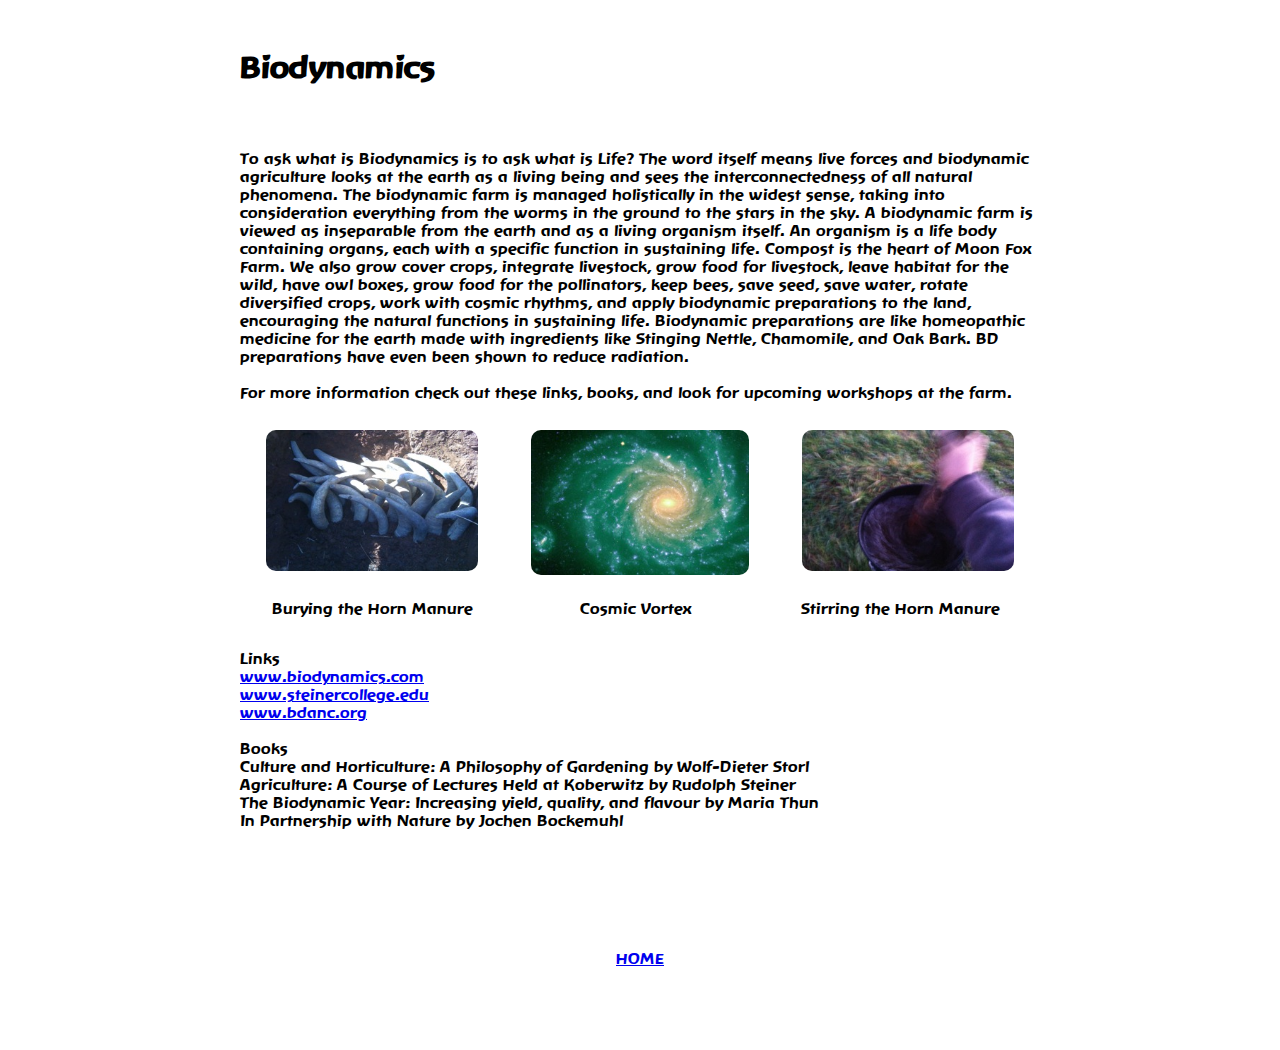
==== biodynamics/index.html @ e549e8a7 "first commit" ====
<html>
    <head>
        <title>Biodynamics</title>
        <link rel="stylesheet" type="text/css" href="/css/standard.css">
        <link rel="stylesheet" type="text/css" href="css/main.css">
        <script type="text/javascript">
        
        </script>
    </head>
    <body>
    	<div class="MAIN_header">
        	<h1>Biodynamics</h1>
        </div>
        <div class="MAIN_content">
        	<p>To ask what is Biodynamics is to ask what is Life? The word itself means live forces and biodynamic agriculture looks at the earth as a living being and sees the interconnectedness of all natural phenomena. The biodynamic farm is managed holistically in the widest sense, taking into consideration everything from the worms in the ground to the stars in the sky. A biodynamic farm is viewed as inseparable from the earth and as a living organism itself. An organism is a life body containing organs, each with a specific function in sustaining life. Compost is the heart of Moon Fox Farm. We also grow cover crops, integrate livestock, grow food for livestock, leave habitat for the wild, have owl boxes, grow food for the pollinators, keep bees, save seed, save water, rotate diversified crops, work with cosmic rhythms, and apply biodynamic preparations to the land, encouraging the natural functions in sustaining life. Biodynamic preparations are like homeopathic medicine for the earth made with ingredients like Stinging Nettle, Chamomile, and Oak Bark. BD preparations have even been shown to reduce radiation.</p>
			<br />
			<p>For more information check out these links, books, and look for upcoming workshops at the farm.</p>
			<br />

			<div class="image_box">
        		<div class="left_image">
        			<img class="img1" src="resources/001.jpg"/>
        		</div>
        		<div class="middle_image">
        			<img class="img2" src="resources/002.jpg"/>
        		</div>
        		<div class="right_image">
        			<img class="img3" src="resources/003.jpg"/>
        		</div>
        	</div>
        	<div class="labels">
        		<div class="left_image_label">
        			<p class="img1_label">Burying the Horn Manure</p>
        		</div>
        		<div class="middle_image_label">
        			<p class="img2_label">Cosmic Vortex</p>
        		</div>
        		<div class="right_image_label">
        			<p class="img2_label">Stirring the Horn Manure</p>
        		</div>
        	</div>

			<p>Links</p>
			<p><a href="http://www.biodynamics.com">www.biodynamics.com</a></p>
			<p><a href="http://www.steinercollege.edu">www.steinercollege.edu</a></p>
			<p><a href="http://www.bdanc.org">www.bdanc.org</a></p>
			<br />

			<p>Books</p>
			<p>Culture and Horticulture: A Philosophy of Gardening by Wolf-Dieter Storl</p>
			<p>Agriculture: A Course of Lectures Held at Koberwitz by Rudolph Steiner</p>
			<p>The Biodynamic Year: Increasing yield, quality, and flavour by Maria Thun</p>
			<p>In Partnership with Nature by Jochen Bockemuhl</p>
        
        <!--
        	<img src="../resources/images/photo3.JPG"/>
        	<img src="../resources/images/photo4.JPG"/>
        	<img src="../resources/images/photo7.JPG"/>
        -->
        	
        </div>
    	<div class="home_footer">
			<a href="/">Home</a>
		</div>
    </body>
</html>
---- css/standard.css ----
/* general */

@font-face {
	font-family: Goetheanis;
	src: url('/resources/fonts/baar_goetheanis.ttf');
	/*src: url('/Users/Alex/Desktop/website/resources/fonts/baar_goetheanis.ttf');*/
}

* {
    padding: 0;
    margin: auto;
    font-family: Goetheanis;
}

body {
	
	/*background-color: #FFD586;*/
    background-color: #FFFFFF;
}

/* 'stock' classes */

.withfadeout {
  -webkit-transition: all 2s ease-in-out;
  -moz-transition: all 2s ease-in-out;
  -ms-transition: all 2s ease-in-out;
  -o-transition: all 2s ease-in-out;
  transition: all 2s ease-in-out;
  
  -webkit-opacity: 0.0;
  -moz-opacity: 0.0;
  opacity: 0.0;
}

.withfadein {
  -webkit-transition: all 2s ease-in-out;
  -moz-transition: all 2s ease-in-out;
  -ms-transition: all 2s ease-in-out;
  -o-transition: all 2s ease-in-out;
  transition: all 2s ease-in-out;
  
  -webkit-opacity: 1.0;
  -moz-opacity: 1.0;
  opacity: 1.0;
}

img {
	border-radius: 10px;
}

.home_footer {
	width: 400px;
	height: 100px;
	text-decoration: none;
	color: black;
	text-transform: uppercase;
	text-align: center;
}

/*
.withfadeout:hover {
  -webkit-opacity: 0.25;
  -moz-opacity: 0.25;
  opacity: 0.25;
}
*/
---- biodynamics/css/main.css ----
.MAIN_header {
	width: 800px;
	height: 50px;
	padding: 50px;
}

.MAIN_content {
	width: 800px;
	height: 800px;
}

.image_box {
	margin-top: 10px;
	width: 800px;
	height: 170px;
}

.left_image {
	float: left;
	width: 33%;
}

.img1 {
	margin-left: 10%;
	width: 80%;
}

.left_image_label {
	width: 33%;
	float: left;
	text-align: center;
	margin-top: 0px;
}

.middle_image {
	float: left;
	width: 34%;
}

.img2 {
	margin-left: 10%;
	width: 80%;
}

.middle_image_label {
	width: 33%;
	float: left;
	text-align: center;
	margin-top: 0px;
}

.right_image {
	float: left;
	width: 33%;
}

.img3 {
	margin-left: 10%;
	width: 80%;
}

.right_image_label {
	width: 33%;
	float: left;
	text-align: center;
	margin-top: 0px;
}

.labels {
	height: 50px;
}

.main_footer {
	margin-top: -10px;
}
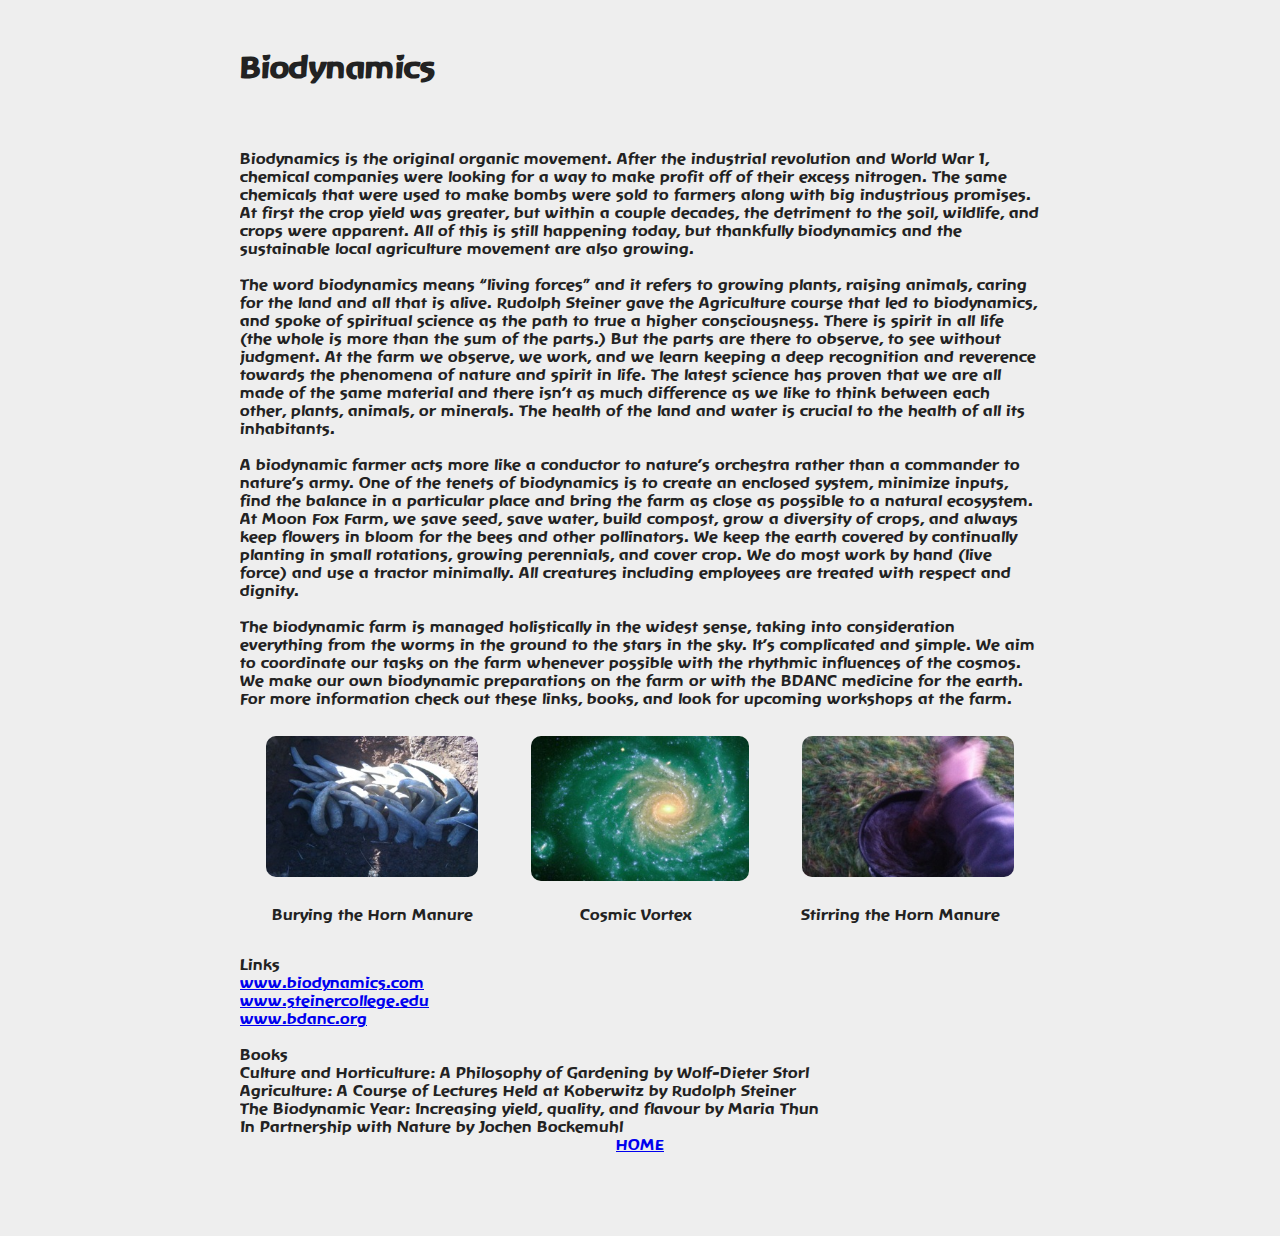
==== commit 229dab57: "Added new text to the CSA and biodynamics pages + replaces photos link with social media link + chan" ====
--- a/biodynamics/index.html
+++ b/biodynamics/index.html
@@ -4,7 +4,7 @@
         <link rel="stylesheet" type="text/css" href="/css/standard.css">
         <link rel="stylesheet" type="text/css" href="css/main.css">
         <script type="text/javascript">
-        
+
         </script>
     </head>
     <body>
@@ -12,9 +12,14 @@
         	<h1>Biodynamics</h1>
         </div>
         <div class="MAIN_content">
-        	<p>To ask what is Biodynamics is to ask what is Life? The word itself means live forces and biodynamic agriculture looks at the earth as a living being and sees the interconnectedness of all natural phenomena. The biodynamic farm is managed holistically in the widest sense, taking into consideration everything from the worms in the ground to the stars in the sky. A biodynamic farm is viewed as inseparable from the earth and as a living organism itself. An organism is a life body containing organs, each with a specific function in sustaining life. Compost is the heart of Moon Fox Farm. We also grow cover crops, integrate livestock, grow food for livestock, leave habitat for the wild, have owl boxes, grow food for the pollinators, keep bees, save seed, save water, rotate diversified crops, work with cosmic rhythms, and apply biodynamic preparations to the land, encouraging the natural functions in sustaining life. Biodynamic preparations are like homeopathic medicine for the earth made with ingredients like Stinging Nettle, Chamomile, and Oak Bark. BD preparations have even been shown to reduce radiation.</p>
+        	<p>Biodynamics is the original organic movement. After the industrial revolution and World War 1, chemical companies were looking for a way to make profit off of their excess nitrogen. The same chemicals that were used to make bombs were sold to farmers along with big industrious promises. At first the crop yield was greater, but within a couple decades, the detriment to the soil, wildlife, and crops were apparent. All of this is still happening today, but thankfully biodynamics and the sustainable local agriculture movement are also growing.</p>
 			<br />
-			<p>For more information check out these links, books, and look for upcoming workshops at the farm.</p>
+            <p>The word biodynamics means “living forces” and it refers to growing plants, raising animals, caring for the land and all that is alive. Rudolph Steiner gave the Agriculture course that led to biodynamics, and spoke of spiritual science as the path to true a higher consciousness. There is spirit in all life (the whole is more than the sum of the parts.) But the parts are there to observe, to see without judgment. At the farm we observe, we work, and we learn keeping a deep recognition and reverence towards the phenomena of nature and spirit in life. The latest science has proven that we are all made of the same material and there isn&apos;t as much difference as we like to think between each other, plants, animals, or minerals. The health of the land and water is crucial to the health of all its inhabitants.</p>
+			<br>
+            <p>A biodynamic farmer acts more like a conductor to nature&apos;s orchestra rather than a commander to nature&apos;s army. One of the tenets of biodynamics is to create an enclosed system, minimize inputs, find the balance in a particular place and bring the farm as close as possible to a natural ecosystem. At Moon Fox Farm, we save seed, save water, build compost, grow a diversity of crops, and always keep flowers in bloom for the bees and other pollinators. We keep the earth covered by continually planting in small rotations, growing perennials, and cover crop. We do most work by hand (live force) and use a tractor minimally. All creatures including employees are treated with respect and dignity.</p>
+            <br>
+            <p>The biodynamic farm is managed holistically in the widest sense, taking into consideration everything from the worms in the ground to the stars in the sky. It&apos;s complicated and simple. We aim to coordinate our tasks on the farm whenever possible with the rhythmic influences of the cosmos. We make our own biodynamic preparations on the farm or with the BDANC medicine for the earth.</p>
+            <p>For more information check out these links, books, and look for upcoming workshops at the farm.</p>
 			<br />
 
 			<div class="image_box">
@@ -51,16 +56,16 @@
 			<p>Agriculture: A Course of Lectures Held at Koberwitz by Rudolph Steiner</p>
 			<p>The Biodynamic Year: Increasing yield, quality, and flavour by Maria Thun</p>
 			<p>In Partnership with Nature by Jochen Bockemuhl</p>
-        
+
         <!--
         	<img src="../resources/images/photo3.JPG"/>
         	<img src="../resources/images/photo4.JPG"/>
         	<img src="../resources/images/photo7.JPG"/>
         -->
-        	
+
         </div>
     	<div class="home_footer">
 			<a href="/">Home</a>
 		</div>
     </body>
-</html>+</html>
--- a/css/standard.css
+++ b/css/standard.css
@@ -13,9 +13,10 @@
 }
 
 body {
-	
+
 	/*background-color: #FFD586;*/
-    background-color: #FFFFFF;
+    background-color: #EEE;
+	color: #222;
 }
 
 /* 'stock' classes */
@@ -26,7 +27,7 @@
   -ms-transition: all 2s ease-in-out;
   -o-transition: all 2s ease-in-out;
   transition: all 2s ease-in-out;
-  
+
   -webkit-opacity: 0.0;
   -moz-opacity: 0.0;
   opacity: 0.0;
@@ -38,7 +39,7 @@
   -ms-transition: all 2s ease-in-out;
   -o-transition: all 2s ease-in-out;
   transition: all 2s ease-in-out;
-  
+
   -webkit-opacity: 1.0;
   -moz-opacity: 1.0;
   opacity: 1.0;
@@ -63,4 +64,4 @@
   -moz-opacity: 0.25;
   opacity: 0.25;
 }
-*/+*/
--- a/biodynamics/css/main.css
+++ b/biodynamics/css/main.css
@@ -6,7 +6,8 @@
 
 .MAIN_content {
 	width: 800px;
-	height: 800px;
+	overflow: auto;
+	display: block;
 }
 
 .image_box {
@@ -72,4 +73,4 @@
 
 .main_footer {
 	margin-top: -10px;
-}+}
